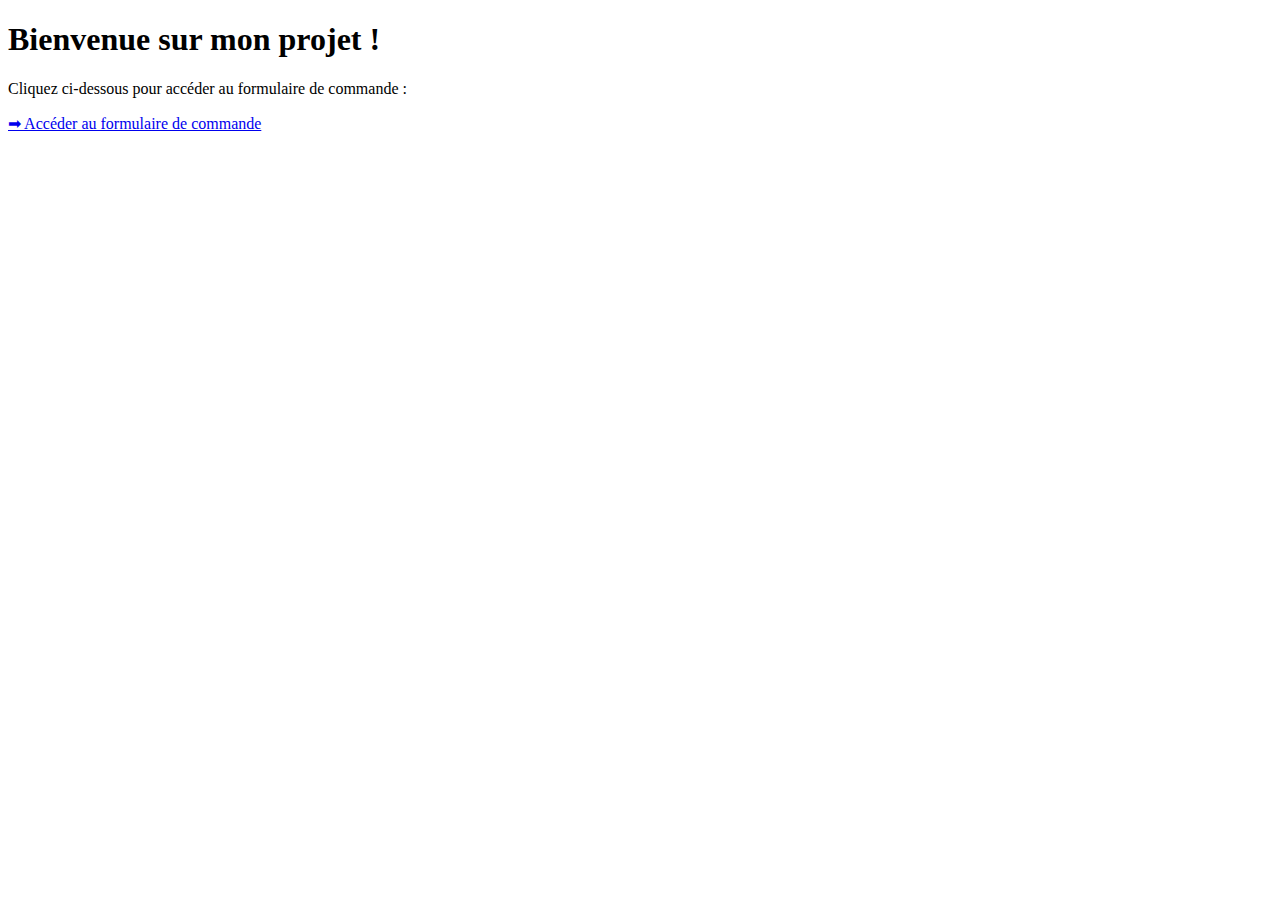
==== index.html @ 88f77d74 "Create index.html" ====
<!DOCTYPE html>
<html lang="fr">
<head>
    <meta charset="UTF-8">
    <meta name="viewport" content="width=device-width, initial-scale=1.0">
    <title>Formulaire de Commande</title>
</head>
<body>
    <h1>Bienvenue sur mon projet !</h1>
    <p>Cliquez ci-dessous pour accéder au formulaire de commande :</p>
    <a href="order_form.html">➡ Accéder au formulaire de commande</a>
</body>
</html>
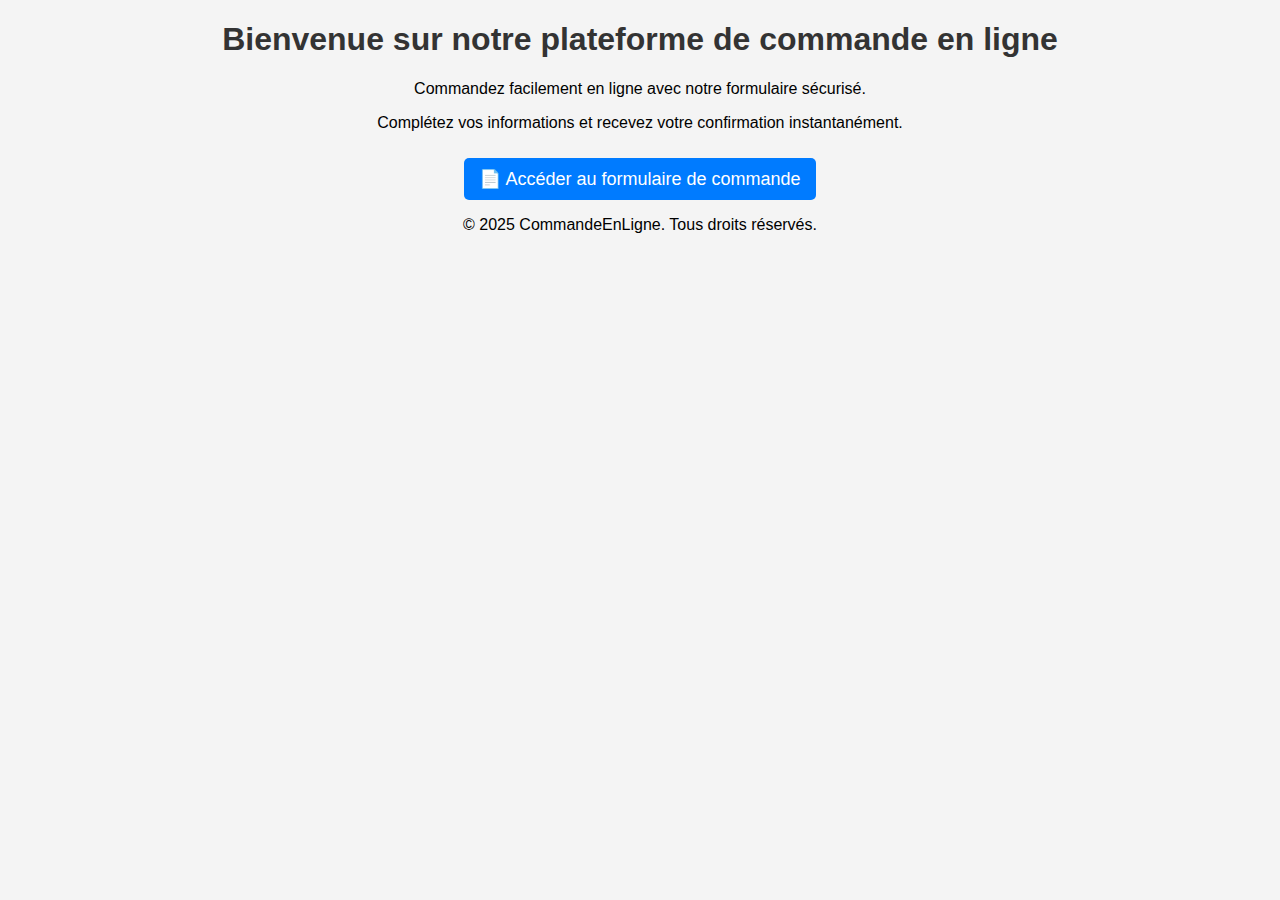
==== commit ff8c277a: "Update index.html" ====
--- a/index.html
+++ b/index.html
@@ -3,11 +3,23 @@
 <head>
     <meta charset="UTF-8">
     <meta name="viewport" content="width=device-width, initial-scale=1.0">
-    <title>Formulaire de Commande</title>
+    <title>Page d'Accueil - Commande en Ligne</title>
+    <link rel="stylesheet" type="text/css" href="style.css">
 </head>
 <body>
-    <h1>Bienvenue sur mon projet !</h1>
-    <p>Cliquez ci-dessous pour accéder au formulaire de commande :</p>
-    <a href="order_form.html">➡ Accéder au formulaire de commande</a>
+    <header>
+        <h1>Bienvenue sur notre plateforme de commande en ligne</h1>
+    </header>
+
+    <main>
+        <p>Commandez facilement en ligne avec notre formulaire sécurisé.</p>
+        <p>Complétez vos informations et recevez votre confirmation instantanément.</p>
+        
+        <a href="order_form.html">📄 Accéder au formulaire de commande</a>
+    </main>
+
+    <footer>
+        <p>&copy; 2025 CommandeEnLigne. Tous droits réservés.</p>
+    </footer>
 </body>
 </html>
--- a/style.css
+++ b/style.css
@@ -0,0 +1,83 @@
+/* Style général */
+body {
+    font-family: Arial, sans-serif;
+    margin: 20px;
+    background-color: #f4f4f4;
+    text-align: center;
+}
+
+h1 {
+    color: #333;
+}
+
+/* Lien stylisé */
+a {
+    font-size: 18px;
+    text-decoration: none;
+    background: #007BFF;
+    color: white;
+    padding: 10px 15px;
+    border-radius: 5px;
+    display: inline-block;
+    margin-top: 10px;
+}
+
+a:hover {
+    background: #0056b3;
+}
+
+/* Formulaire */
+form {
+    background: white;
+    padding: 20px;
+    width: 50%;
+    margin: 0 auto;
+    border-radius: 8px;
+    box-shadow: 0 0 10px rgba(0, 0, 0, 0.1);
+    text-align: left;
+}
+
+fieldset {
+    background: #ffffff;
+    padding: 15px;
+    border-radius: 5px;
+    margin-bottom: 15px;
+    border: 1px solid #ccc;
+}
+
+table {
+    width: 100%;
+}
+
+td {
+    padding: 5px;
+}
+
+input, select {
+    width: 100%;
+    padding: 8px;
+    margin-top: 5px;
+    border: 1px solid #ccc;
+    border-radius: 4px;
+}
+
+input[type="submit"], input[type="reset"] {
+    width: auto;
+    background: #28a745;
+    color: white;
+    border: none;
+    padding: 10px 15px;
+    cursor: pointer;
+}
+
+input[type="reset"] {
+    background: #dc3545;
+}
+
+input[type="submit"]:hover {
+    background: #218838;
+}
+
+input[type="reset"]:hover {
+    background: #c82333;
+}
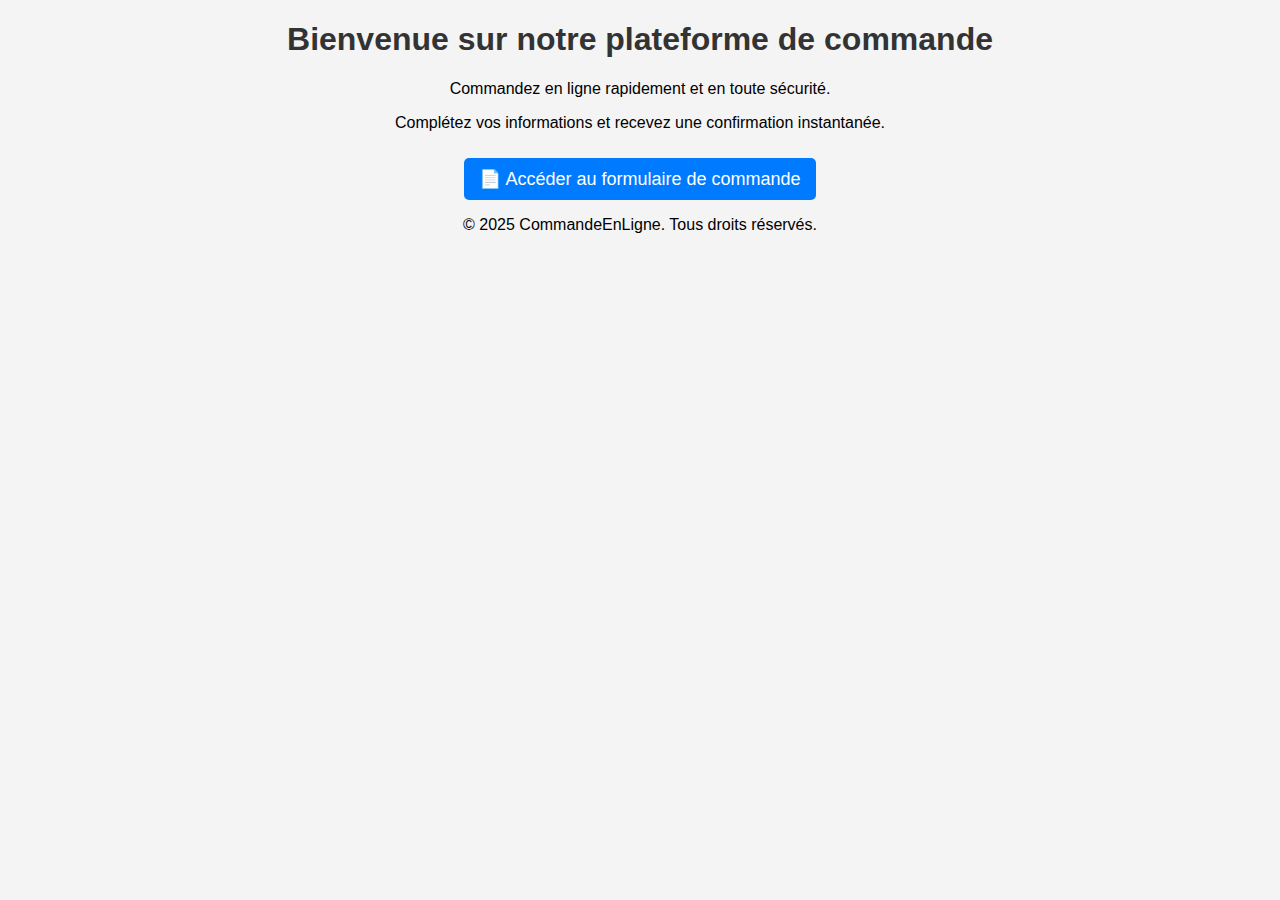
==== commit 9bf24a32: "Update index.html" ====
--- a/index.html
+++ b/index.html
@@ -3,23 +3,24 @@
 <head>
     <meta charset="UTF-8">
     <meta name="viewport" content="width=device-width, initial-scale=1.0">
-    <title>Page d'Accueil - Commande en Ligne</title>
+    <title>Accueil - Commande en Ligne</title>
     <link rel="stylesheet" type="text/css" href="style.css">
 </head>
 <body>
-    <header>
-        <h1>Bienvenue sur notre plateforme de commande en ligne</h1>
-    </header>
+    <div class="container">
+        <header>
+            <h1>Bienvenue sur notre plateforme de commande</h1>
+            <p>Commandez en ligne rapidement et en toute sécurité.</p>
+        </header>
 
-    <main>
-        <p>Commandez facilement en ligne avec notre formulaire sécurisé.</p>
-        <p>Complétez vos informations et recevez votre confirmation instantanément.</p>
-        
-        <a href="order_form.html">📄 Accéder au formulaire de commande</a>
-    </main>
+        <main>
+            <p>Complétez vos informations et recevez une confirmation instantanée.</p>
+            <a href="order_form.html" class="btn">📄 Accéder au formulaire de commande</a>
+        </main>
+    </div>
+</body>
 
-    <footer>
-        <p>&copy; 2025 CommandeEnLigne. Tous droits réservés.</p>
-    </footer>
-</body>
+<footer>
+    <p>&copy; 2025 CommandeEnLigne. Tous droits réservés.</p>
+</footer>
 </html>
